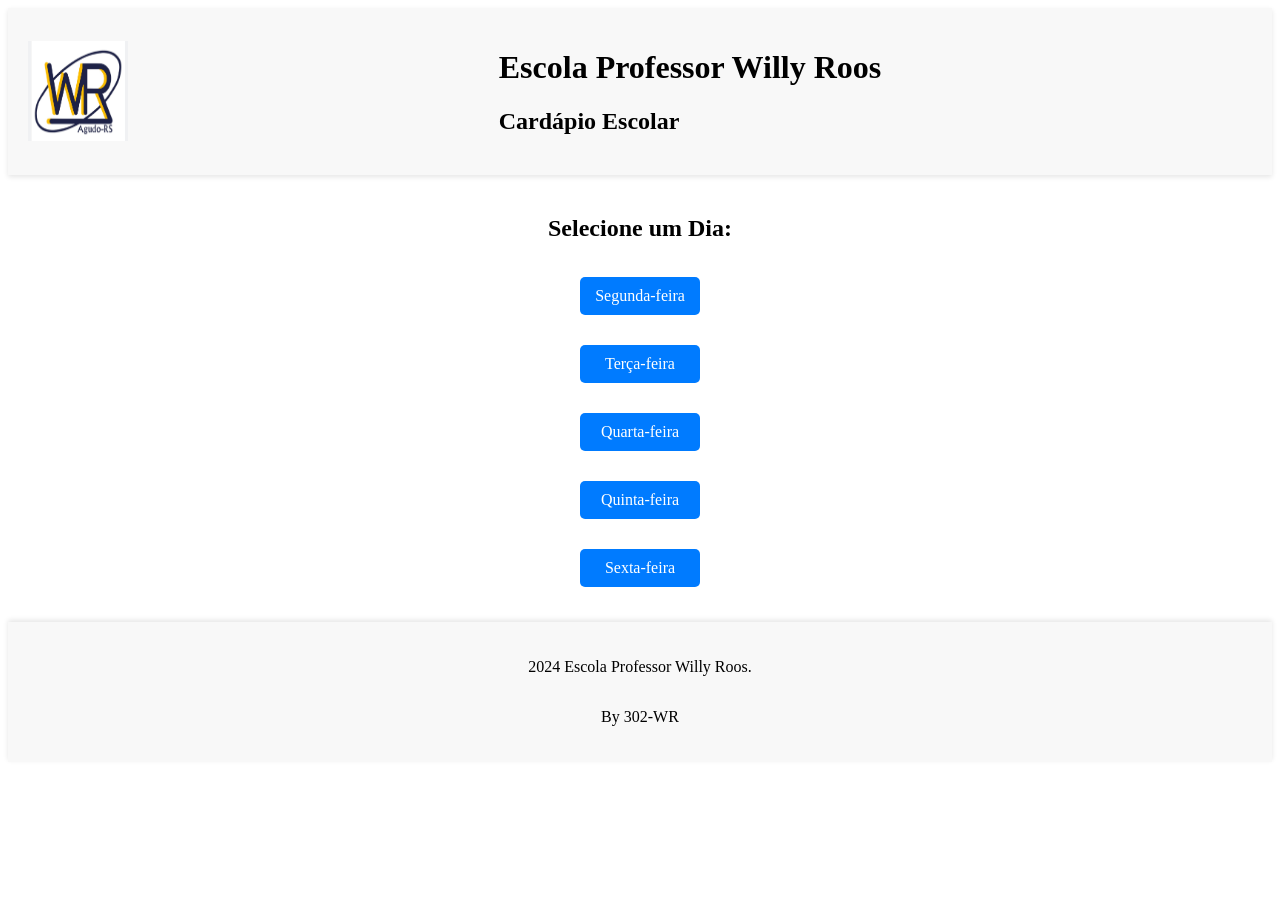
==== design/index.html @ 2570b869 "Modelo para edição pura." ====
<!DOCTYPE html>
<html lang="pt-BR">

<head>
    <meta charset="UTF-8">
    <meta name="viewport" content="width=device-width, initial-scale=1.0">
    <title>Menu da Semana</title>
    <link rel="stylesheet" href="./style.css">
</head>

<body>
    <header>

        <img src="./assets/logo.jpeg" alt="logo" class="logo">
        <div class="logo-wr">
            <h1>Escola Professor Willy Roos</h1>
            <h2>Cardápio Escolar</h2>

        </div>

        <div>
            
        </div>
        
    </header>
    <main>
        <h2>Selecione um Dia:</h2>
        <div class="botao-semana">
            <a href="./semanas/segunda.html" class="link-botao">Segunda-feira</a>
        </div>
        <div class="botao-semana">
            <a href="./semanas/terca.html" class="link-botao">Terça-feira</a>
        </div>
        <div class="botao-semana">
            <a href="./semanas/quarta.html" class="link-botao">Quarta-feira</a>
        </div>
        <div class="botao-semana">
            <a href="./semanas/quinta.html" class="link-botao">Quinta-feira</a>
        </div>
        <div class="botao-semana">
            <a href="./semanas/sexta.html" class="link-botao">Sexta-feira</a>
        </div>
    </main>
    <footer>
        <p>2024 Escola Professor Willy Roos.</p>
        <p>By 302-WR</p>
    </footer>
</body>

</html>
---- design/style.css ----
/* Estilização do Header */
header {
    display: flex;
    flex-direction: center;
    align-items: center;
    justify-content: space-between;
    background-color: #f8f8f8;
    padding: 20px;
    box-shadow: 0 2px 5px rgba(0, 0, 0, 0.1);
}

/* Estilização do Main */
main {
    display: flex;
    flex-direction: column;
    align-items: center;
    padding: 20px;
}

/* Estilização do Footer */
footer {
    display: flex;
    flex-direction: column;
    align-items: center;
    background-color: #f8f8f8;
    padding: 20px;
    box-shadow: 0 -2px 5px rgba(0, 0, 0, 0.1);
}

/* Estilização dos Botões */
.botao-semana {
    background-color: #007BFF; /* Cor azul */
    color: white; /* Texto branco */
    padding: 10px;
    margin: 15px;
    width: 100px;
    display: flex;
    align-items: center;
    justify-content: center;
    border-radius: 5px; /* Bordas arredondadas */
    transition: background-color 0.3s; /* Transição suave */
    cursor: pointer; /* Cursor pointer */
}

.botao-semana:hover {
    background-color: #0056b3; /* Azul mais escuro ao passar o mouse */
}

/* Estilização dos Links dentro do Botão */
.link-botao {
    text-decoration: none;
    text-align: center;
    color: white; /* Texto branco para os links */
}

/* Estilização da seção de segunda-feira */
.segunda {
    display: flex;
    flex-direction: column;
    align-items: center;
}

/* Responsividade */
@media (max-width: 600px) {
    .botao-semana {
        width: 80%; /* Botões mais largos em telas menores */
        margin: 10px 0; /* Margens ajustadas */
    }
}

.logo{
    width: 100px;
    height: 100px;
}
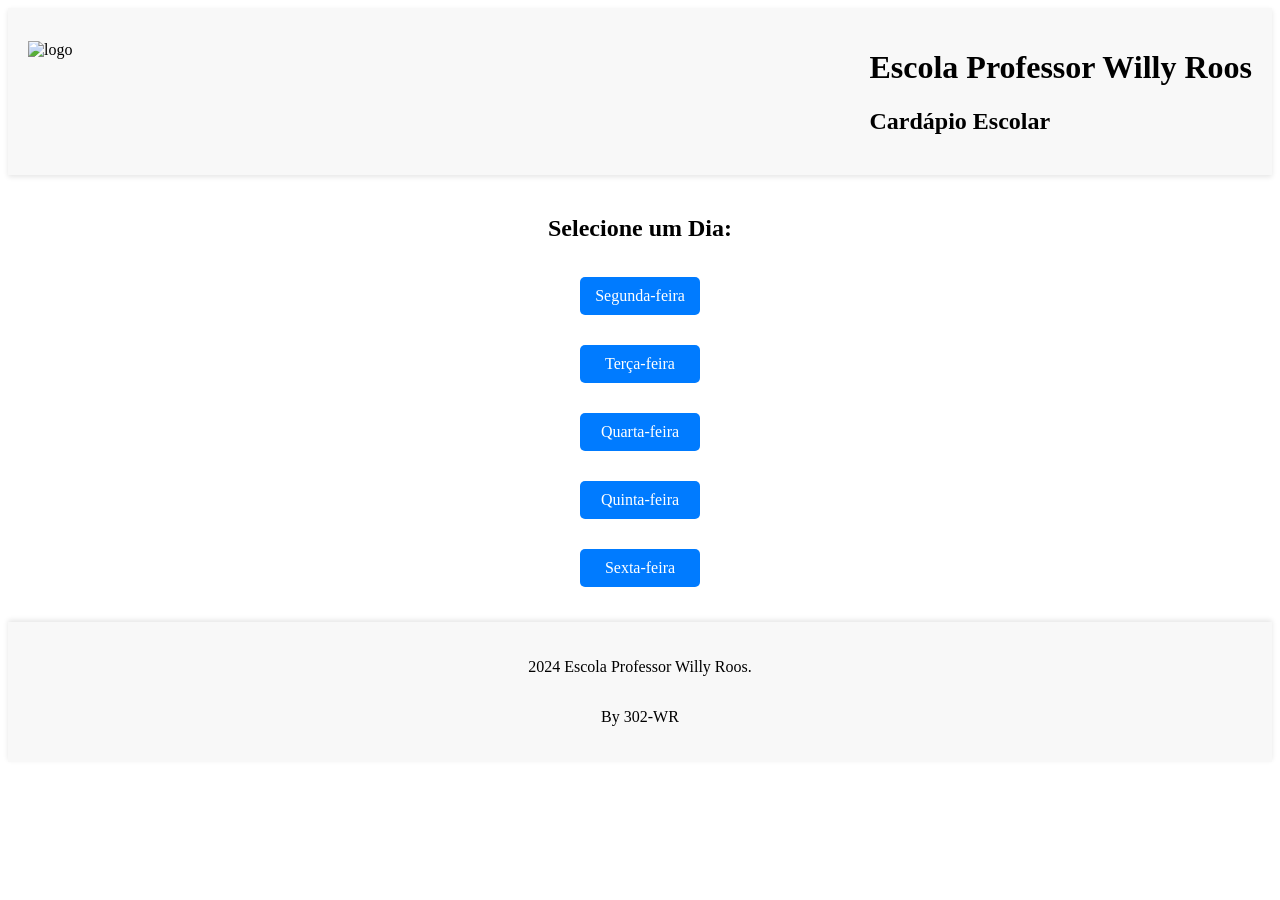
==== commit d782cca5: "Update index.html" ====
--- a/design/index.html
+++ b/design/index.html
@@ -10,16 +10,11 @@
 
 <body>
     <header>
+        <img src="../media/logo-wr.png" alt="logo" class="logo">
 
-        <img src="./assets/logo.jpeg" alt="logo" class="logo">
         <div class="logo-wr">
             <h1>Escola Professor Willy Roos</h1>
             <h2>Cardápio Escolar</h2>
-
-        </div>
-
-        <div>
-            
         </div>
         
     </header>
@@ -47,4 +42,4 @@
     </footer>
 </body>
 
-</html>+</html>
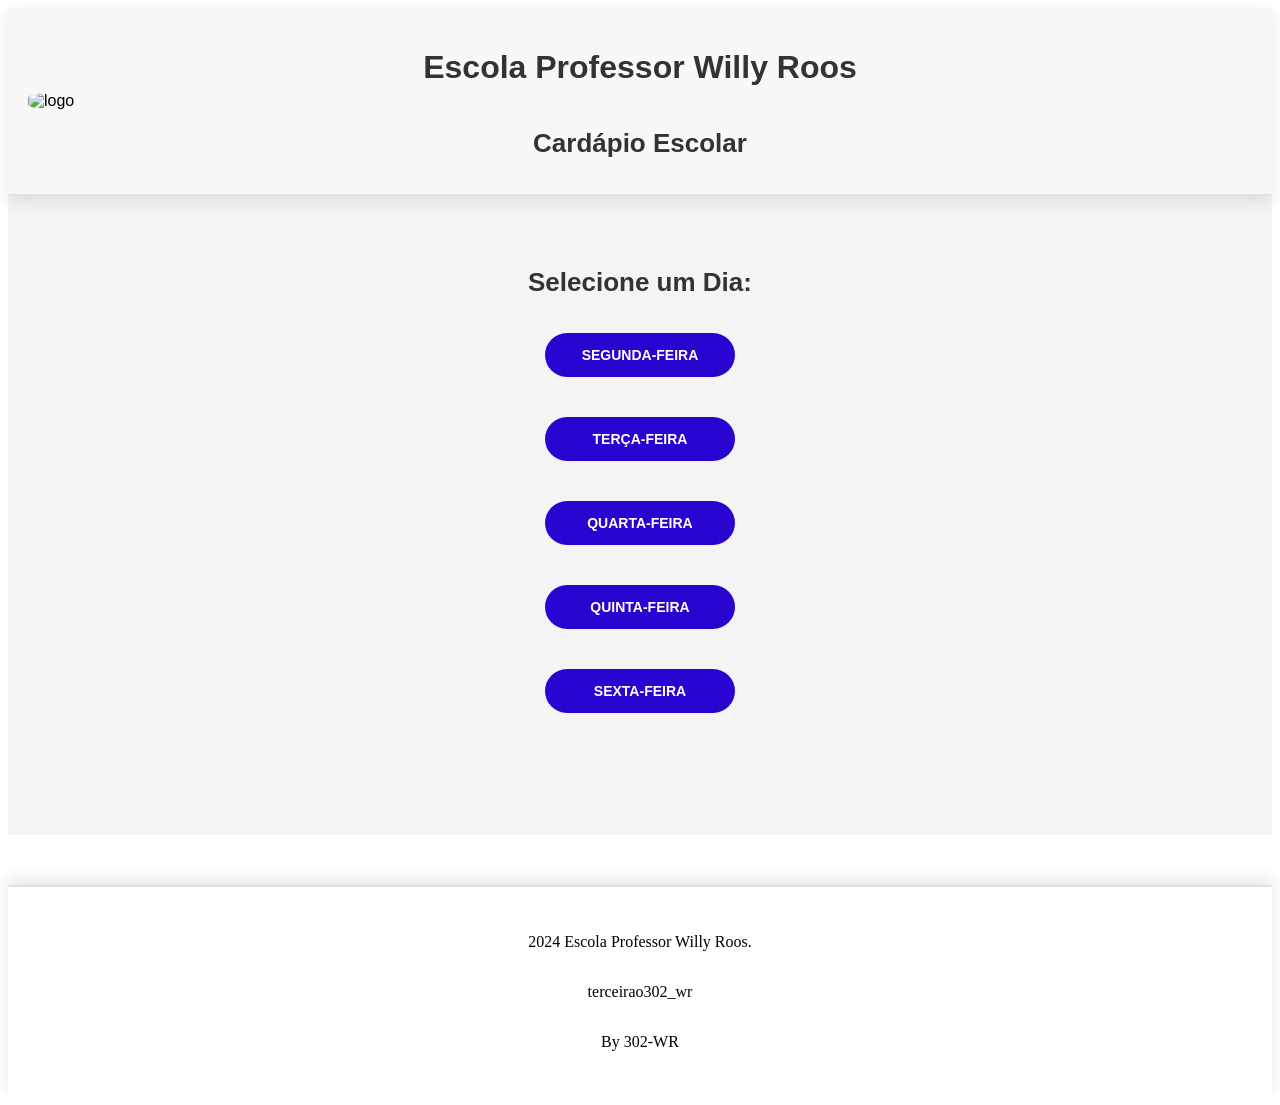
==== commit 2c9f1307: "feature: atualização do html para nova versão." ====
--- a/design/index.html
+++ b/design/index.html
@@ -10,36 +10,41 @@
 
 <body>
     <header>
-        <img src="../media/logo-wr.png" alt="logo" class="logo">
+        <img src="../design/assets/logo-wr.png" alt="logo" class="logo">
 
         <div class="logo-wr">
             <h1>Escola Professor Willy Roos</h1>
             <h2>Cardápio Escolar</h2>
         </div>
-        
+
     </header>
     <main>
-        <h2>Selecione um Dia:</h2>
-        <div class="botao-semana">
-            <a href="./semanas/segunda.html" class="link-botao">Segunda-feira</a>
-        </div>
-        <div class="botao-semana">
-            <a href="./semanas/terca.html" class="link-botao">Terça-feira</a>
-        </div>
-        <div class="botao-semana">
-            <a href="./semanas/quarta.html" class="link-botao">Quarta-feira</a>
-        </div>
-        <div class="botao-semana">
-            <a href="./semanas/quinta.html" class="link-botao">Quinta-feira</a>
-        </div>
-        <div class="botao-semana">
-            <a href="./semanas/sexta.html" class="link-botao">Sexta-feira</a>
-        </div>
+        <div style="background-image: url('../design/assets/logo-cozi.png');" class="logo-telas"></div>
+        <section class="dias" style="flex: 1">
+            <h2>Selecione um Dia:</h2>
+            <div class="botao-semana">
+                <a href="./semanas/segunda.html" class="link-botao">Segunda-feira</a>
+            </div>
+            <div class="botao-semana">
+                <a href="./semanas/terca.html" class="link-botao">Terça-feira</a>
+            </div>
+            <div class="botao-semana">
+                <a href="./semanas/quarta.html" class="link-botao">Quarta-feira</a>
+            </div>
+            <div class="botao-semana">
+                <a href="./semanas/quinta.html" class="link-botao">Quinta-feira</a>
+            </div>
+            <div class="botao-semana">
+                <a href="./semanas/sexta.html" class="link-botao">Sexta-feira</a>
+            </div>
+        </section>
+        <div style="background-image: url('../design/assets/logo-garfo.webp');" class="logo-telas"></div>
     </main>
     <footer>
         <p>2024 Escola Professor Willy Roos.</p>
+        <p>terceirao302_wr</p>
         <p>By 302-WR</p>
     </footer>
 </body>
 
-</html>
+</html>
--- a/design/style.css
+++ b/design/style.css
@@ -1,20 +1,98 @@
 /* Estilização do Header */
 header {
     display: flex;
-    flex-direction: center;
-    align-items: center;
-    justify-content: space-between;
-    background-color: #f8f8f8;
-    padding: 20px;
-    box-shadow: 0 2px 5px rgba(0, 0, 0, 0.1);
+    justify-content: center;
+    align-items: center;
+    background-color: #f8f8f8; /* Cor de fundo mais suave */
+    padding: 20px 40px; /* Mais padding para dar espaço */
+    box-shadow: 0 6px 15px rgba(0, 0, 0, 0.1); /* Sombra mais suave */
+    border-bottom: 1px solid #e0e0e0;
+    font-family: 'Poppins', sans-serif; /* Fonte alterada para Poppins */
+    position: relative;
+}
+
+/* Logo no Header */
+.logo {
+    width: 130px;
+    height: auto;
+    transition: transform 0.3s ease;
+    position: absolute;
+    left: 20px;
+    border-radius: 30%;
+}
+
+/* Efeito de hover no logo */
+header .logo:hover {
+    transform: scale(1.1); /* Efeito de zoom mais suave */
+}
+
+/* Parte dos Dias no Header (Agora com fundo borrado) */
+.header-dias {
+    display: flex;
+    justify-content: center;
+    align-items: center;
+    background-color: rgba(255, 255, 255, 0.8); /* Fundo semi-transparente mais suave */
+    padding: 12px 25px;
+    border-radius: 12px; /* Bordas mais arredondadas */
+    backdrop-filter: blur(12px);
+    -webkit-backdrop-filter: blur(12px);
+    transition: background-color 0.3s ease;
+    margin-top: 12px;
+    font-size: 16px; /* Tamanho da fonte ajustado */
+    font-weight: 600;
+}
+
+/* Links no Header */
+header .link-header {
+    text-decoration: none;
+    color: #333;
+    font-weight: 600;
+    transition: color 0.3s ease;
+    margin: 0 15px;
+    font-size: 16px; /* Fonte ajustada */
+}
+
+header .link-header:hover {
+    color: #2306c6; /* Azul mais vibrante */
 }
 
 /* Estilização do Main */
 main {
     display: flex;
+    flex-direction: row;
+    justify-content: space-around;
+    background-color: #f4f4f4;
+    
+}
+
+.dias{
+    display: flex;
     flex-direction: column;
     align-items: center;
-    padding: 20px;
+    padding: 50px 30px;
+    background-color: #f4f4f4;
+    min-height: 60vh;
+    font-family: 'Open Sans', sans-serif;
+
+}
+
+h1, h2, h3 {
+    font-family: 'Roboto', sans-serif; /* Uso da fonte principal para títulos */
+    color: #333;
+}
+
+h1 {
+    font-size: 32px;
+    margin-bottom: 20px;
+}
+
+h2 {
+    font-size: 26px;
+    margin-bottom: 15px;
+}
+
+h3 {
+    font-size: 20px;
 }
 
 /* Estilização do Footer */
@@ -22,53 +100,101 @@
     display: flex;
     flex-direction: column;
     align-items: center;
-    background-color: #f8f8f8;
-    padding: 20px;
-    box-shadow: 0 -2px 5px rgba(0, 0, 0, 0.1);
+    background-color: #ffffff;
+    padding: 30px 60px;
+    box-shadow: 0 -6px 15px rgba(0, 0, 0, 0.1);
+    border-top: 2px solid #e0e0e0;
+    margin-top: 50px;
+    font-family: 'Lora', serif; /* Fonte alterada para Lora */
 }
 
 /* Estilização dos Botões */
 .botao-semana {
-    background-color: #007BFF; /* Cor azul */
-    color: white; /* Texto branco */
-    padding: 10px;
-    margin: 15px;
-    width: 100px;
+    background-color: #2904d0;
+    color: white;
+    padding: 14px 25px;
+    margin: 20px 10px;
+    width: 140px;
     display: flex;
     align-items: center;
     justify-content: center;
-    border-radius: 5px; /* Bordas arredondadas */
-    transition: background-color 0.3s; /* Transição suave */
-    cursor: pointer; /* Cursor pointer */
+    border-radius: 30px;
+    transition: background-color 0.3s, transform 0.2s ease-in-out;
+    cursor: pointer;
+    font-weight: 600;
+    text-transform: uppercase;
+    font-size: 16px; /* Tamanho do texto ajustado */
 }
 
 .botao-semana:hover {
-    background-color: #0056b3; /* Azul mais escuro ao passar o mouse */
-}
-
-/* Estilização dos Links dentro do Botão */
+    background-color: #040fed;
+    transform: translateY(-5px);
+}
+
+.botao-semana:active {
+    transform: translateY(2px);
+}
+
+.botao-semana:focus {
+    outline: none;
+    box-shadow: 0 0 0 3px rgba(52, 152, 219, 0.5);
+}
+
+/* Links dentro dos botões */
 .link-botao {
     text-decoration: none;
+    color: white;
+    font-size: 14px;
     text-align: center;
-    color: white; /* Texto branco para os links */
-}
-
-/* Estilização da seção de segunda-feira */
-.segunda {
+}
+
+/* Responsividade */
+
+/* Container para o logo e os links */
+.logo-wr {
     display: flex;
     flex-direction: column;
     align-items: center;
-}
-
-/* Responsividade */
+    justify-content: space-evenly;
+    align-self: center;
+}
+
+.logo-cozinheiro{
+    width: 130px;
+    height: auto;
+}
+
+.logo-prato{
+    width: 130px;
+    height: auto;
+}
+.logo-telas {
+    flex: 1;
+    background-size: contain;
+    background-repeat: no-repeat;
+    background-position: center;
+    
+}
 @media (max-width: 600px) {
+    header {
+        padding: 15px; /* Menos padding em telas pequenas */
+    }
+    
     .botao-semana {
-        width: 80%; /* Botões mais largos em telas menores */
-        margin: 10px 0; /* Margens ajustadas */
-    }
-}
-
-.logo{
-    width: 100px;
-    height: 100px;
-}
+        width: 85%;
+        margin: 15px auto;
+        font-size: 18px;
+    }
+    
+    .logo {
+        width: 100px;
+    }
+    
+    main {
+        padding: 25px 15px;
+    }
+    
+    .logo-telas {
+        background-image: none;
+    }
+}
